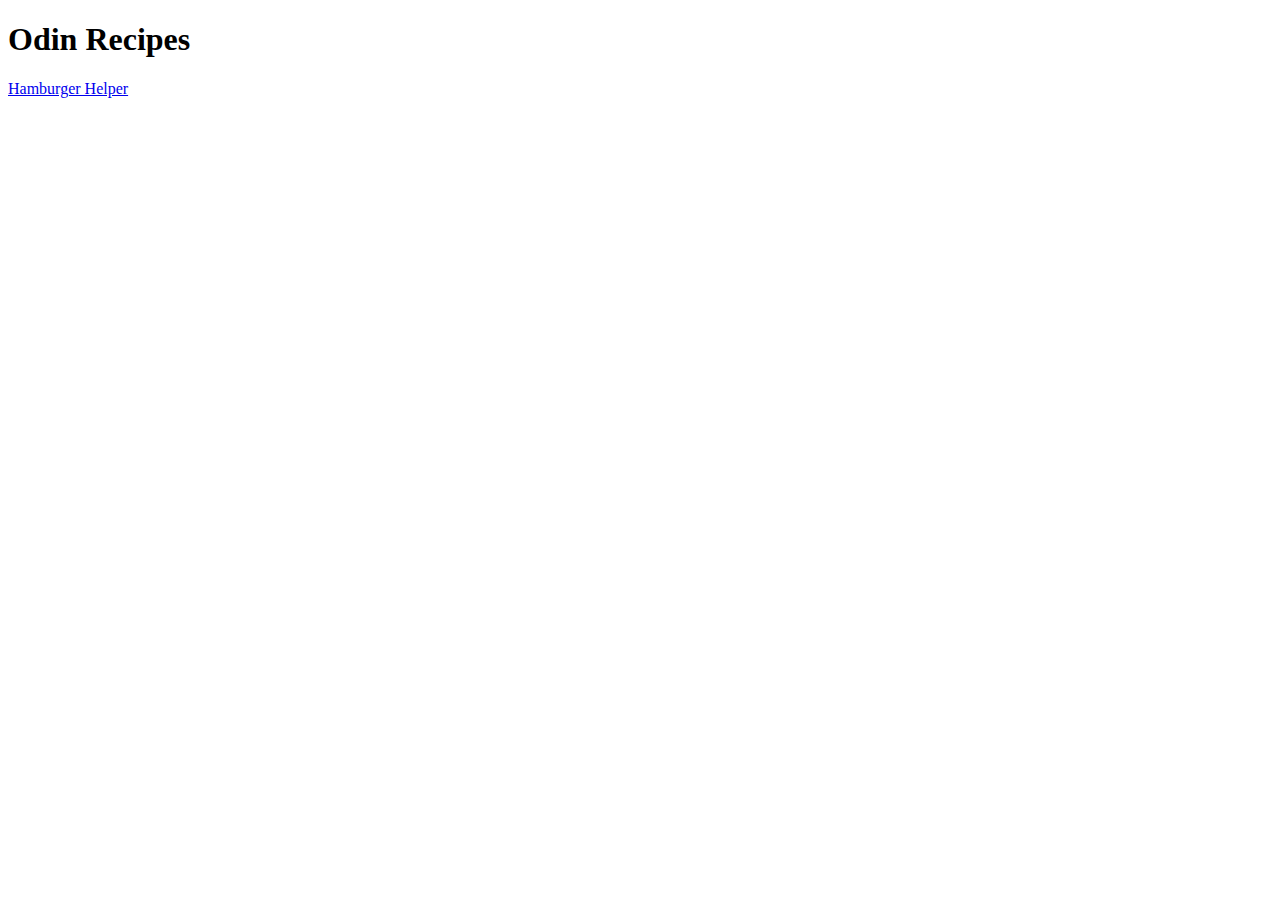
==== index.html @ 7db5611b "odin-project" ====
<!DOCTYPE html>
<html lang="en">
  <head>
    <meta charset="UTF-8" />
    <meta name="viewport" content="width=device-width, initial-scale=1.0" />
    <title>Odin Recipes</title>
  </head>
  <body>
    <h1>Odin Recipes</h1>
    <a href="recipes/hamburgerhelper.html">Hamburger Helper</a>
  </body>
</html>
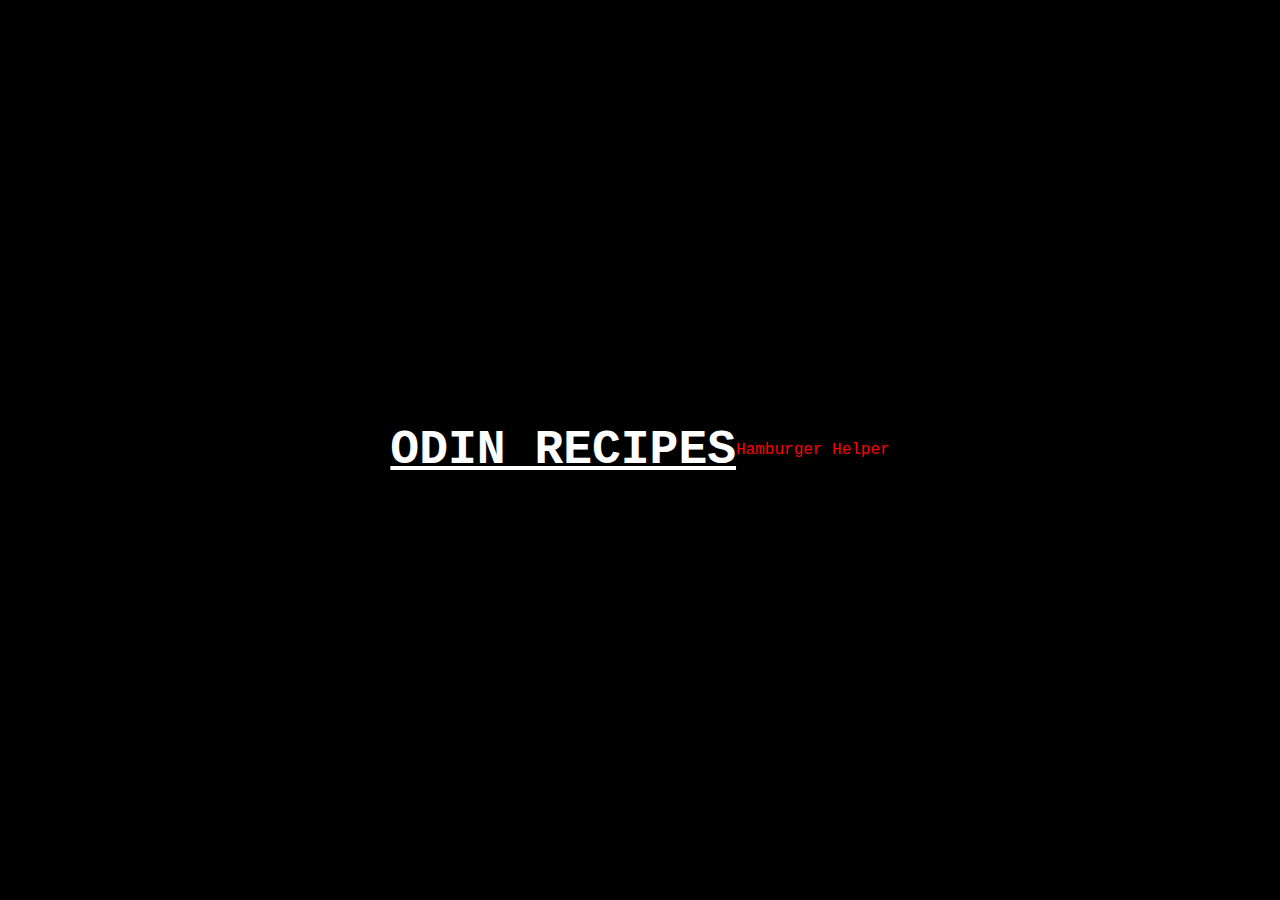
==== commit a4b97d71: "Added CSS" ====
--- a/index.html
+++ b/index.html
@@ -3,10 +3,13 @@
   <head>
     <meta charset="UTF-8" />
     <meta name="viewport" content="width=device-width, initial-scale=1.0" />
+    <link rel="stylesheet" href="home.css" />
     <title>Odin Recipes</title>
   </head>
-  <body>
-    <h1>Odin Recipes</h1>
-    <a href="recipes/hamburgerhelper.html">Hamburger Helper</a>
+  <body class="black-backgroundColor">
+    <h1 id="uppercase-underlined">Odin Recipes</h1>
+    <a class="red-small" href="recipes/hamburgerhelper.html"
+      >Hamburger Helper</a
+    >
   </body>
 </html>
--- a/home.css
+++ b/home.css
@@ -0,0 +1,26 @@
+.black-backgroundColor {
+  background-color: #000;
+  color: #fff;
+  font-family: "Courier New", Courier, monospace;
+  display: flex;
+  justify-content: center;
+  align-items: center;
+  height: 100vh;
+  margin: 0;
+  padding: 0;
+}
+
+#uppercase-underlined {
+  font-size: 3em;
+  text-transform: uppercase;
+  text-decoration: underline;
+}
+
+.red-small {
+  color: #ff0000;
+  text-decoration: none;
+}
+
+a:hover {
+  text-decoration: underline;
+}
